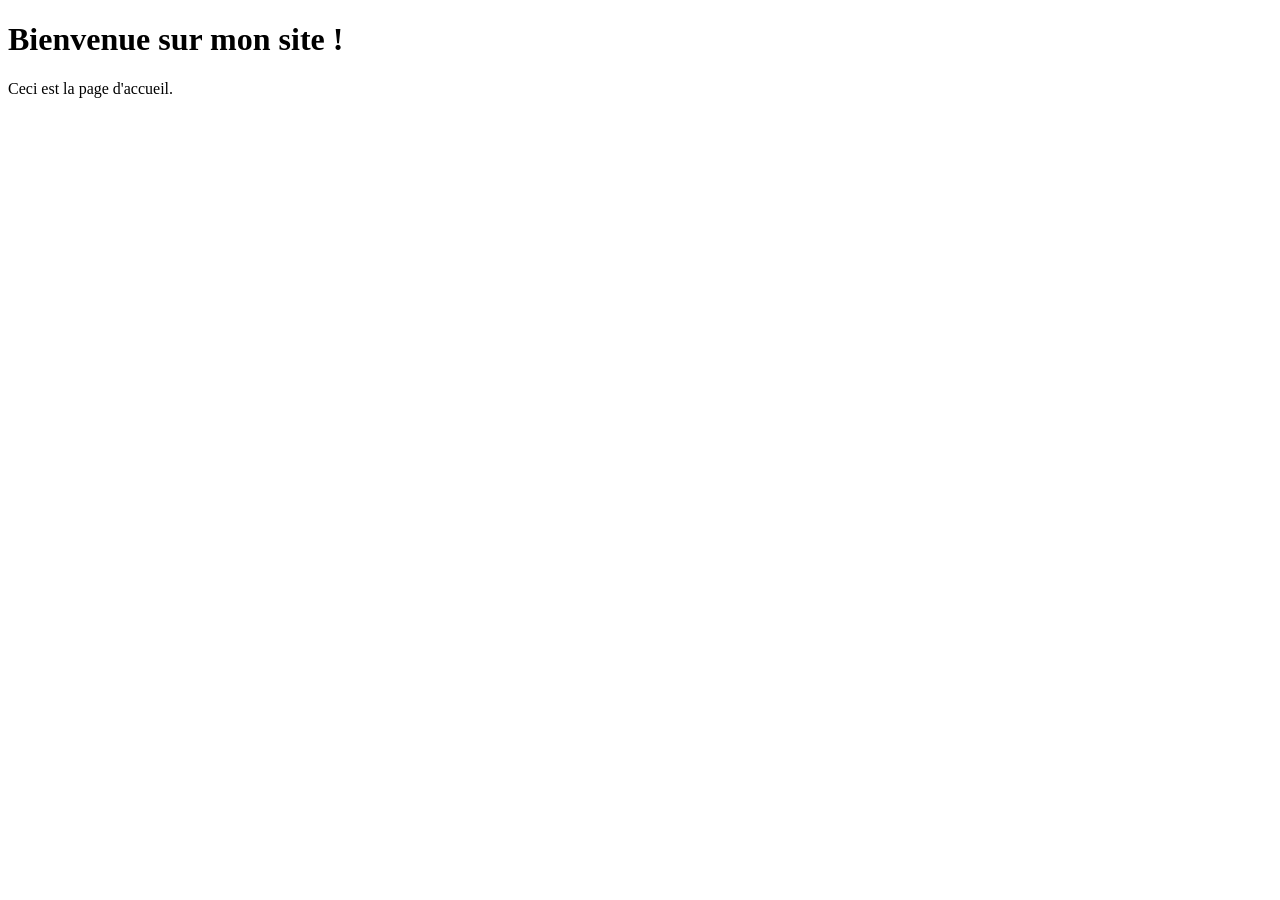
==== index.html @ dce8db43 "Ajout du fichier index.html" ====
<!DOCTYPE html>
<html lang="fr">
<head>
    <meta charset="UTF-8">
    <meta name="viewport" content="width=device-width, initial-scale=1.0">
    <title>Accueil</title>
</head>
<body>
    <h1>Bienvenue sur mon site !</h1>
    <p>Ceci est la page d'accueil.</p>
</body>
</html>
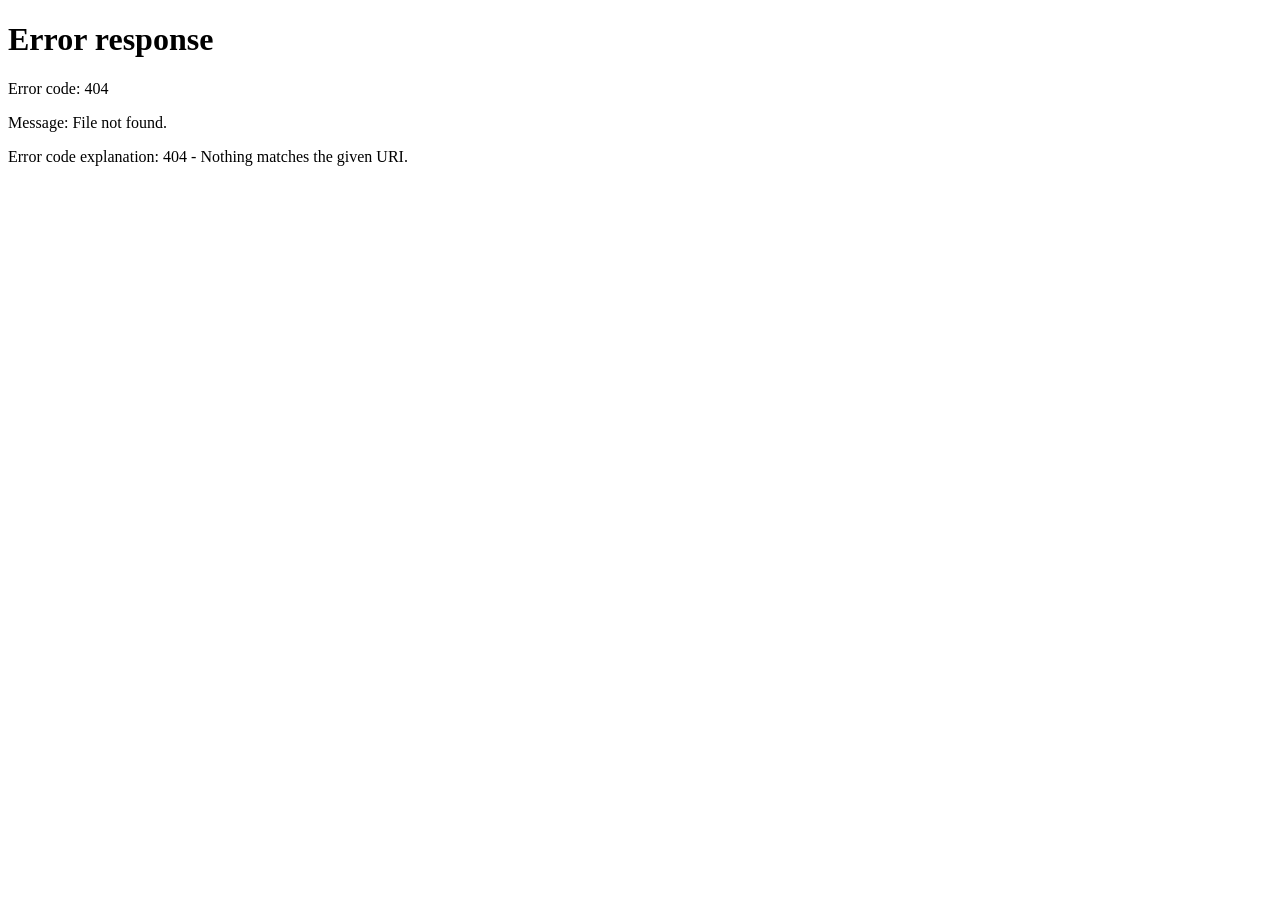
==== commit f9fc1a64: "Ajout de tous mes fichiers" ====
--- a/index.html
+++ b/index.html
@@ -2,11 +2,10 @@
 <html lang="fr">
 <head>
     <meta charset="UTF-8">
-    <meta name="viewport" content="width=device-width, initial-scale=1.0">
-    <title>Accueil</title>
+    <meta http-equiv="refresh" content="0;url=accueil.html">
+    <title>Redirection vers la page d'accueil</title>
 </head>
 <body>
-    <h1>Bienvenue sur mon site !</h1>
-    <p>Ceci est la page d'accueil.</p>
+    Si vous n'êtes pas redirigé, <a href="accueil.html">cliquez ici</a>.
 </body>
 </html>
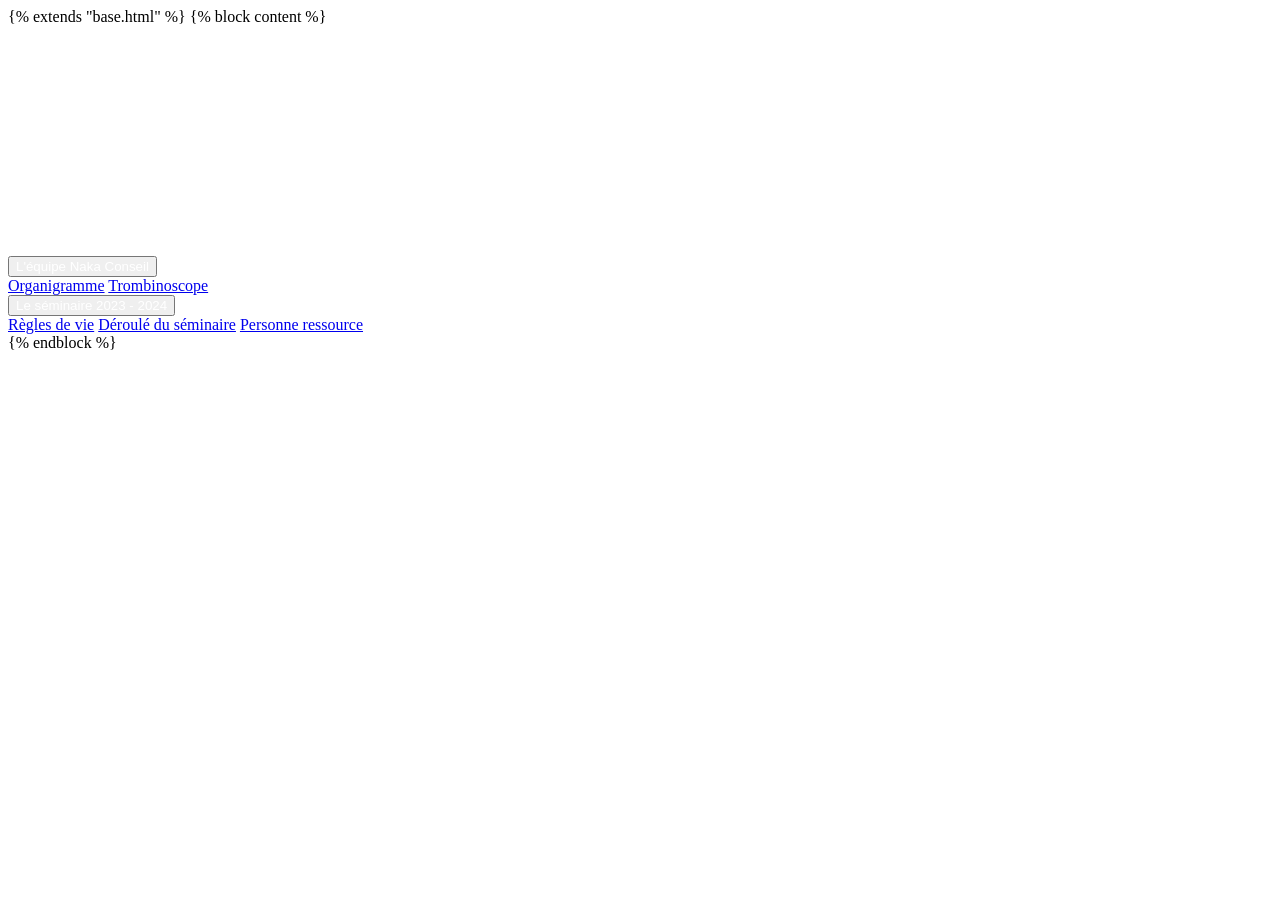
==== commit 0dfdda32: "Ajout de tous mes fichiers" ====
--- a/index.html
+++ b/index.html
@@ -2,10 +2,10 @@
 <html lang="fr">
 <head>
     <meta charset="UTF-8">
-    <meta http-equiv="refresh" content="0;url=accueil.html">
+    <meta http-equiv="refresh" content="0;url=templates/accueil.html">
     <title>Redirection vers la page d'accueil</title>
 </head>
 <body>
-    Si vous n'êtes pas redirigé, <a href="accueil.html">cliquez ici</a>.
+    Si vous n'êtes pas redirigé, <a href="templates/accueil.html">cliquez ici</a>.
 </body>
 </html>
